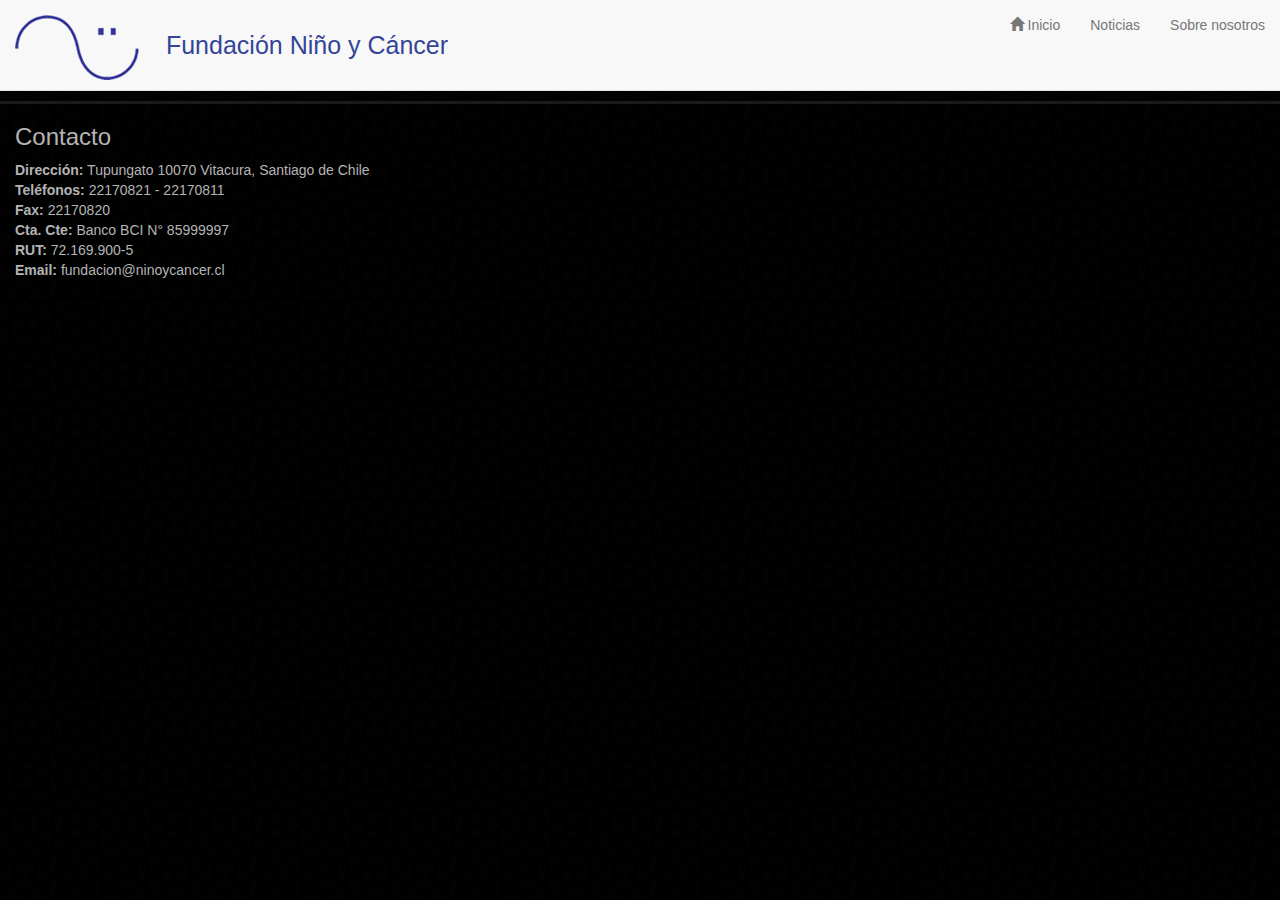
==== nosotros.html @ 1226fd2f "ADD nosotros.html" ====
<!DOCTYPE html>
<html lang="en" dir="ltr">
  <head>
    <meta name="viewport" content="width=device-width, initial-scale=1">
    <meta charset="utf-8">
    <title></title>
    <link rel="stylesheet" href="https://maxcdn.bootstrapcdn.com/bootstrap/3.3.7/css/bootstrap.min.css" integrity="sha384-BVYiiSIFeK1dGmJRAkycuHAHRg32OmUcww7on3RYdg4Va+PmSTsz/K68vbdEjh4u" crossorigin="anonymous">
    <link rel="stylesheet" href="styles/utiles.css">
    <link rel="stylesheet" href="styles/index.css">
    <link rel="stylesheet" href="styles/main.css">
  </head>
  <body>
<!-- ##################################################################### -->
<!-- NAVBAR -->
      <nav class="navbar navbar-default navbar-fixed-top">
        <div class="container-fluid">
          <div class="navbar-header">
          <button type="button" class="navbar-toggle collapsed" data-toggle="collapse" data-target="#bs-example-navbar-collapse-1" aria-expanded="false">
            <span class="sr-only">Toggle navigation</span>
            <span class="icon-bar"></span>
            <span class="icon-bar"></span>
            <span class="icon-bar"></span>
          </button>
          <span class="navbar-brand">

              <div class="hidden-sm hidden-md hidden-lg">
                <img src="images/logo_pequeno_simple.png" alt="Fundación Niño y Cáncer">
              </div>
              <div class="hidden-xs">
                <img src="images/logo_pequeno_simple.png" alt="Fundación Niño y Cáncer">
                Fundación Niño y Cáncer
              </div>

          </span>
          </div>
          <div class="collapse navbar-collapse" id="bs-example-navbar-collapse-1">
            <ul class="nav navbar-nav navbar-right">
              <li><a href="#"><span class="glyphicon glyphicon-home"></span> Inicio</a></li>
              <li><a href="#">Noticias</a></li>
              <li><a href="#">Sobre nosotros</a></li>
            </ul>
          </div>
        </div>
      </nav>
<!-- ##################################################################### -->



<!-- ##################################################################### -->
<!-- FOOTER -->
    <div id="footer" class="container-fluid">
      <div class="row">
        <div class="col-xs-12 col-sm-7 col-md-5 contacto">
          <h3>Contacto</h3>
          <ul>
            <li><span>Dirección:</span> Tupungato 10070 Vitacura, Santiago de Chile</li>
            <li><span>Teléfonos:</span> 22170821 - 22170811</li>
            <li><span>Fax:</span> 22170820</li>
            <li><span>Cta. Cte:</span> Banco BCI N° 85999997</li>
            <li><span>RUT:</span> 72.169.900-5</li>
            <li><span>Email:</span> fundacion@ninoycancer.cl</li>
          </ul>
        </div>
        <div class="col-xs-12 col-sm-5 col-md-7 mapa">
          <div class="embed-responsive">
            <iframe class="embed-responsive-item" src="https://www.google.com/maps/embed?pb=!1m18!1m12!1m3!1d3331.5093060796557!2d-70.5393396850186!3d-33.38387450148409!2m3!1f0!2f0!3f0!3m2!1i1024!2i768!4f13.1!3m3!1m2!1s0x9662c952b6e45c13%3A0xe20a79d839401910!2sTupungato+10070%2C+Vitacura%2C+Regi%C3%B3n+Metropolitana!5e0!3m2!1ses!2scl!4v1528761979106"></iframe>
          </div>
        </div>
      </div>
    </div>
<!-- ##################################################################### -->
    <script src="https://code.jquery.com/jquery-3.3.1.min.js" charset="utf-8"></script>
    <script src="https://maxcdn.bootstrapcdn.com/bootstrap/3.3.7/js/bootstrap.min.js" integrity="sha384-Tc5IQib027qvyjSMfHjOMaLkfuWVxZxUPnCJA7l2mCWNIpG9mGCD8wGNIcPD7Txa" crossorigin="anonymous"></script>
  </body>
</html>
---- styles/utiles.css ----
.texto-centrado{
  text-align: center;
}
.container-fluid.sin-margen{
  padding: 0;
}
---- styles/index.css ----
#titulo{
  background: transparent;
  padding: 15vw 10px;
  position: relative;
  color: rgb(223, 223, 223);
  margin: 0;
}

#titulo .fondo,#titulo .lente-oscuro{
  position: absolute;
  left: 0;
  top: 0;
  height: 100%;
  width: 100%;
  z-index: -1;
}
#titulo .fondo{
  background-image: url('../images/caras/1.jpg');
  background-size: cover;
  background-position: center;
  filter: grayscale(50%);
}

#titulo .lente-oscuro{
  background-color: rgba(0, 0, 0, 0.5);
}
---- styles/main.css ----
body{
  background-image: url('../images/country-quilt-dark.png');
  background-color: black;
  margin: 0;
  padding-top: 91px;
  color: rgb(180, 180, 180);
}

nav.navbar{
  border-radius: 0;
  margin: 0;
}
/* ####################### */
/* NAVBAR */
.navbar-brand{
  color: #344598 !important;
  font-weight: lighter;
  height: 90px;
  font-size: 25px;
}
.navbar .navbar-brand img{
  display: inline;
  margin-right: 20px;
}
/* ####################### */

/* ####################### */
/* FOOTER */
#footer{
  position: relative;
  z-index: -1;
  border-top: solid 3px rgb(26, 26, 26);
  margin-top: 10px;
}
#footer ul{
  padding-left: 0;
}
#footer li{
  list-style: none;
}
#footer li>span{
  font-weight: bold;
}
#footer .contacto{
  margin-bottom: 15px;
}
#footer .mapa{
  padding: 0;
}
#footer .mapa .embed-responsive{
  width: 100%;
  height: 35vh;
}
/* ####################### */

.contenido{
  margin-top:20px;
  margin-bottom: 20px;
}
.contenido .thumbnail{
  background-color: black;
  border-color: #232323;
  margin: 10px;
}
.contenido .thumbnail .caption{
  color: #797979;
}

.contenido.con-fondo{
  background-color: #0d1319;
}
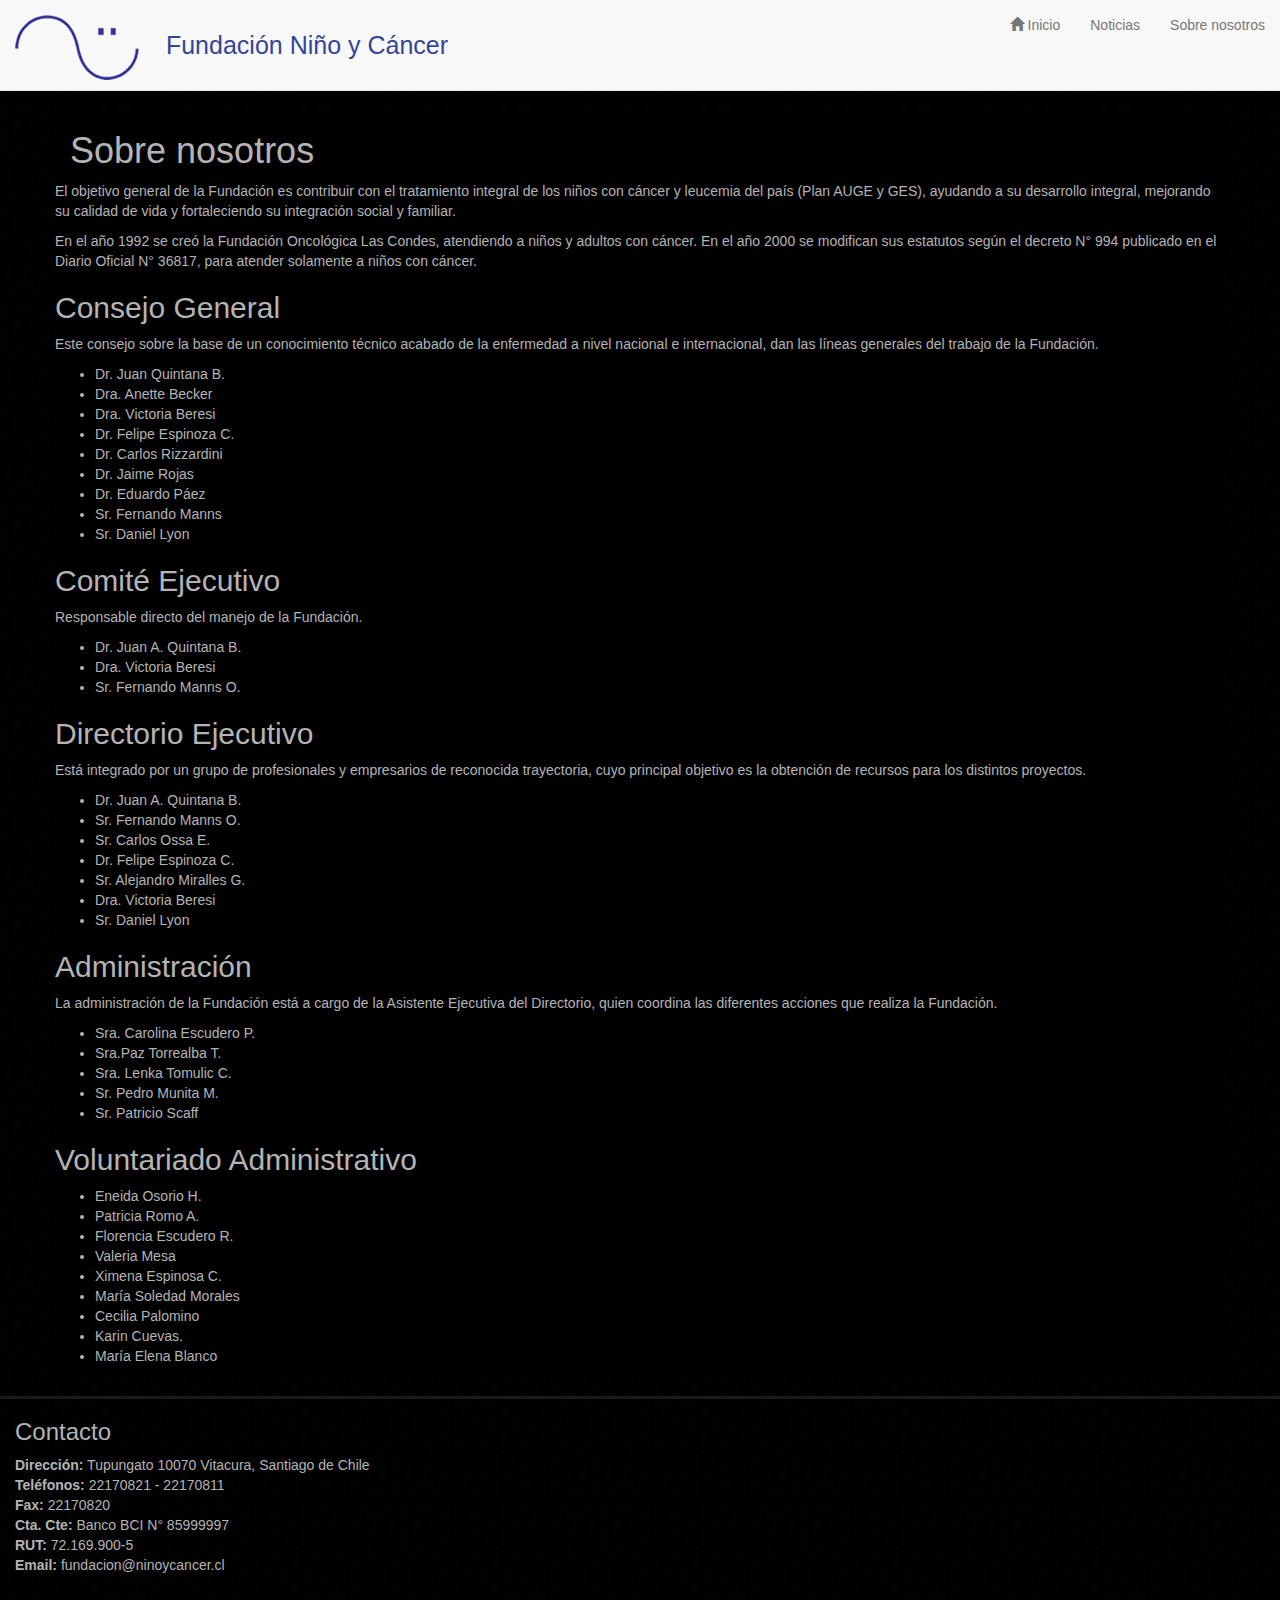
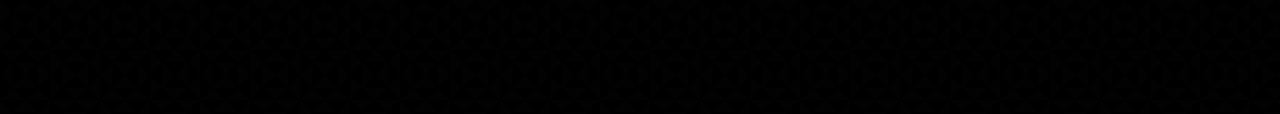
==== commit d3a7d372: "Llenar de información nosotros.html" ====
--- a/nosotros.html
+++ b/nosotros.html
@@ -44,7 +44,65 @@
       </nav>
 <!-- ##################################################################### -->
 
-
+    <div class="container contenido con-fondo">
+      <h1>Sobre nosotros</h1>
+      <div class="row">
+        <p>El objetivo general de la Fundación es contribuir con el tratamiento integral de los niños con cáncer y leucemia del país (Plan AUGE y GES), ayudando a su desarrollo integral, mejorando su calidad de vida y fortaleciendo su integración social y familiar.</p>
+        <p>En el año 1992 se creó la Fundación Oncológica Las Condes, atendiendo a niños y adultos con cáncer. En el año 2000 se modifican sus estatutos según el decreto N° 994 publicado en el Diario Oficial N° 36817, para atender solamente a niños con cáncer.</p>
+        <h2>Consejo General</h2>
+        <p>Este consejo sobre la base de un conocimiento técnico acabado de la enfermedad a nivel nacional e internacional, dan las líneas generales del trabajo de la Fundación. </p>
+        <ul>
+          <li>Dr. Juan Quintana B.</li>
+          <li>Dra. Anette Becker</li>
+          <li>Dra. Victoria Beresi</li>
+          <li>Dr. Felipe Espinoza C.</li>
+          <li>Dr. Carlos Rizzardini</li>
+          <li>Dr. Jaime Rojas</li>
+          <li>Dr. Eduardo Páez</li>
+          <li>Sr. Fernando Manns</li>
+          <li>Sr. Daniel Lyon</li>
+        </ul>
+        <h2>Comité Ejecutivo</h2>
+        <p>Responsable directo del manejo de la Fundación.</p>
+        <ul>
+          <li>Dr. Juan A. Quintana B.</li>
+          <li>Dra. Victoria Beresi</li>
+          <li>Sr. Fernando Manns O.</li>
+        </ul>
+        <h2>Directorio Ejecutivo</h2>
+        <p>Está integrado por un grupo de profesionales y empresarios de reconocida trayectoria, cuyo principal objetivo es la obtención de recursos para los distintos proyectos.</p>
+        <ul>
+          <li>Dr. Juan A. Quintana B.</li>
+          <li>Sr. Fernando Manns O.</li>
+          <li>Sr. Carlos Ossa E.</li>
+          <li>Dr. Felipe Espinoza C.</li>
+          <li>Sr. Alejandro Miralles G.</li>
+          <li>Dra. Victoria Beresi</li>
+          <li>Sr. Daniel Lyon</li>
+        </ul>
+        <h2>Administración</h2>
+        <p>La administración de la Fundación está a cargo de la Asistente Ejecutiva del Directorio, quien coordina las diferentes acciones que realiza la Fundación.</p>
+        <ul>
+          <li>Sra. Carolina Escudero P.</li>
+          <li>Sra.Paz Torrealba T.</li>
+          <li>Sra. Lenka Tomulic C.</li>
+          <li>Sr. Pedro Munita M.</li>
+          <li>Sr. Patricio Scaff</li>
+        </ul>
+        <h2>Voluntariado Administrativo</h2>
+        <ul>
+          <li>Eneida Osorio H.</li>
+          <li>Patricia Romo A.</li>
+          <li>Florencia Escudero R.</li>
+          <li>Valeria Mesa</li>
+          <li>Ximena Espinosa C.</li>
+          <li>María Soledad Morales</li>
+          <li>Cecilia Palomino</li>
+          <li>Karin Cuevas.</li>
+          <li>María Elena Blanco</li>
+        </ul>
+      </div>
+    </div>
 
 <!-- ##################################################################### -->
 <!-- FOOTER -->
--- a/styles/main.css
+++ b/styles/main.css
@@ -67,5 +67,5 @@
 }
 
 .contenido.con-fondo{
-  background-color: #0d1319;
+  background-color: black;
 }
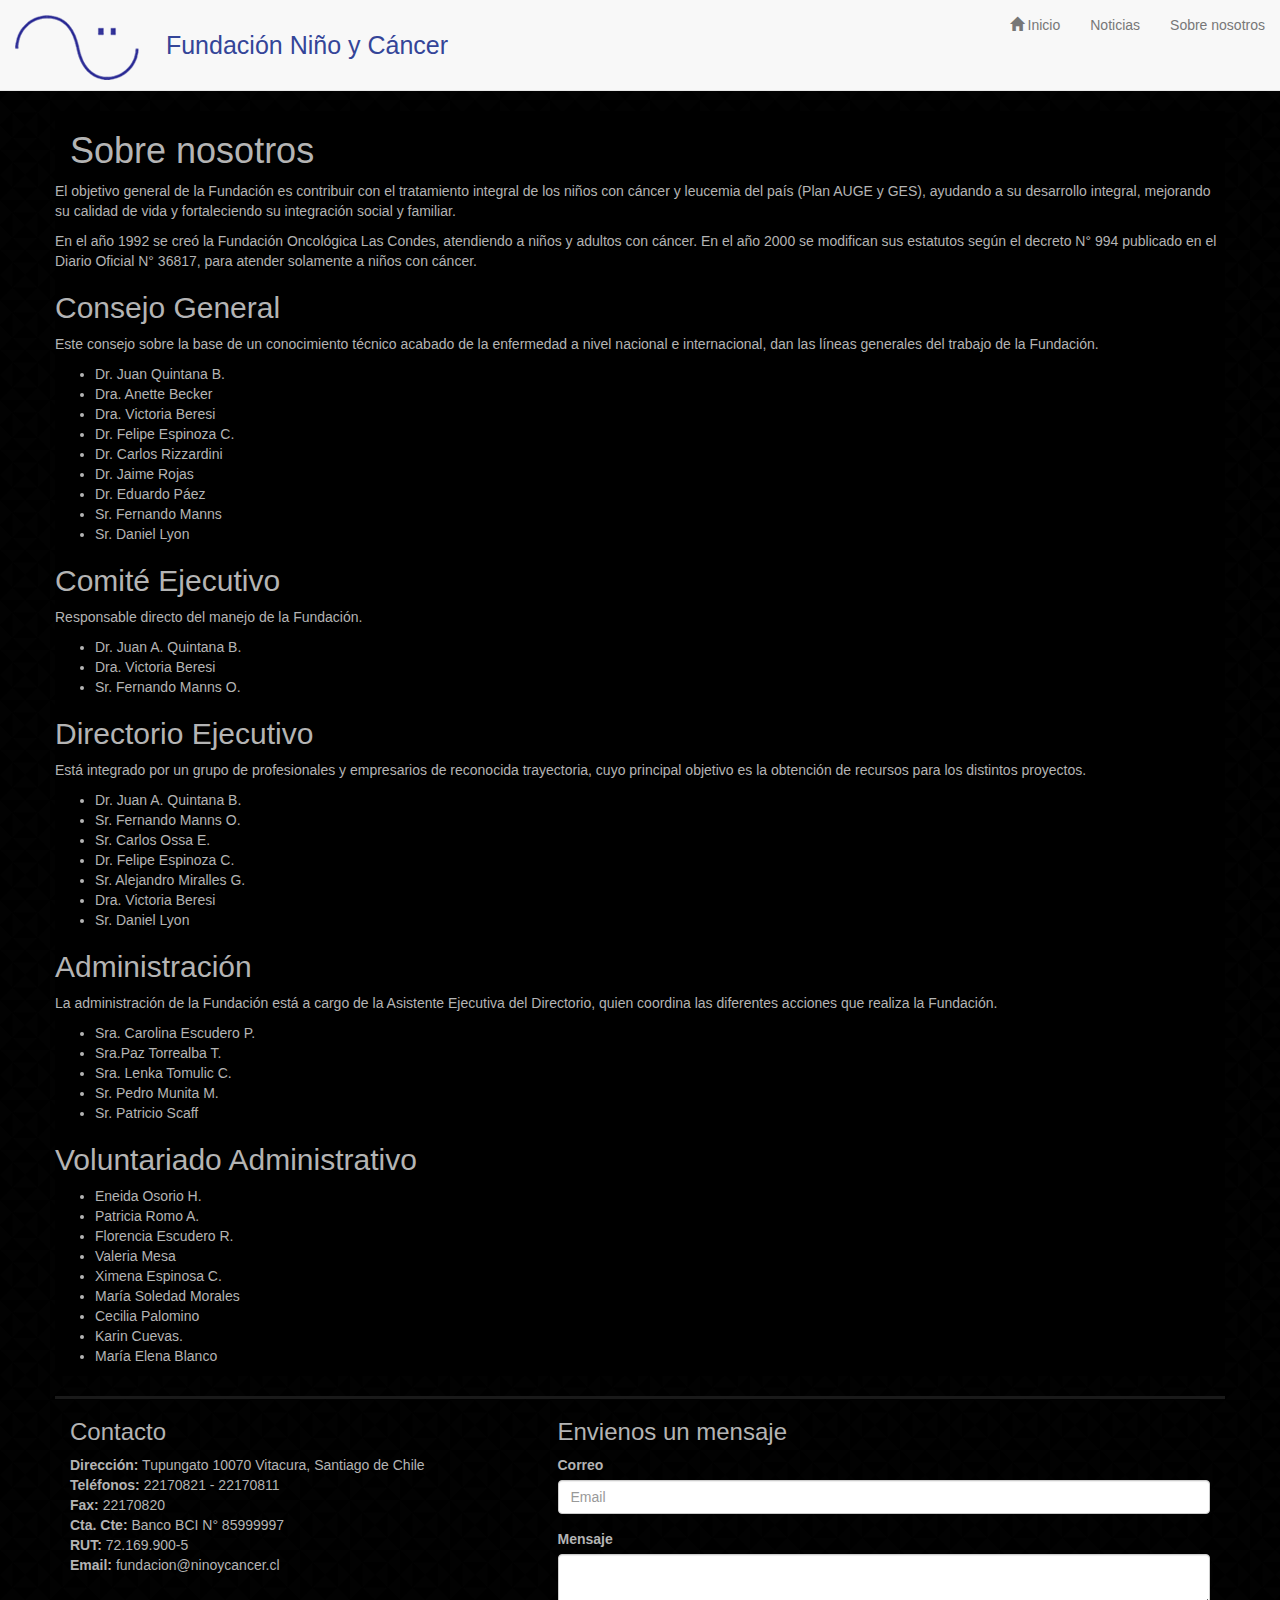
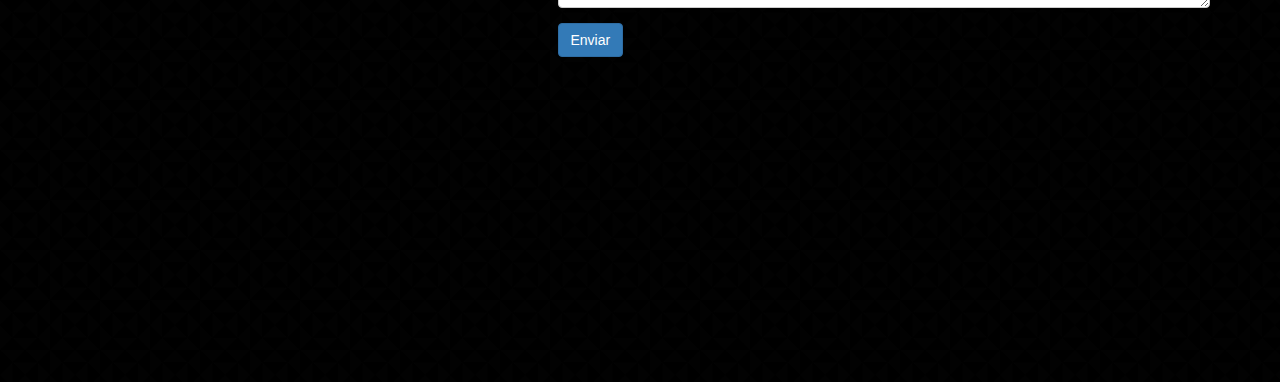
==== commit aa070795: "Añadir formulario en footer." ====
--- a/nosotros.html
+++ b/nosotros.html
@@ -35,9 +35,9 @@
           </div>
           <div class="collapse navbar-collapse" id="bs-example-navbar-collapse-1">
             <ul class="nav navbar-nav navbar-right">
-              <li><a href="#"><span class="glyphicon glyphicon-home"></span> Inicio</a></li>
-              <li><a href="#">Noticias</a></li>
-              <li><a href="#">Sobre nosotros</a></li>
+              <li><a href="index.html"><span class="glyphicon glyphicon-home"></span> Inicio</a></li>
+              <li><a href="noticias.html">Noticias</a></li>
+              <li><a href="nosotros.html">Sobre nosotros</a></li>
             </ul>
           </div>
         </div>
@@ -106,9 +106,9 @@
 
 <!-- ##################################################################### -->
 <!-- FOOTER -->
-    <div id="footer" class="container-fluid">
+    <div id="footer" class="container">
       <div class="row">
-        <div class="col-xs-12 col-sm-7 col-md-5 contacto">
+        <div class="col-xs-12 col-sm-6 col-md-5 contacto">
           <h3>Contacto</h3>
           <ul>
             <li><span>Dirección:</span> Tupungato 10070 Vitacura, Santiago de Chile</li>
@@ -119,7 +119,23 @@
             <li><span>Email:</span> fundacion@ninoycancer.cl</li>
           </ul>
         </div>
-        <div class="col-xs-12 col-sm-5 col-md-7 mapa">
+        <div class="col-xs-12 col-sm-6 col-md-7">
+          <h3>Envienos un mensaje</h3>
+          <form>
+            <div class="form-group">
+              <label>Correo</label>
+              <input type="email" class="form-control" placeholder="Email">
+            </div>
+            <div class="form-group">
+              <label>Mensaje</label>
+              <textarea class="form-control"></textarea>
+            </div>
+            <div class="form-group">
+              <button class="btn btn-primary" name="button">Enviar</button>
+            </div>
+          </form>
+        </div>
+        <div class="col-xs-12 mapa">
           <div class="embed-responsive">
             <iframe class="embed-responsive-item" src="https://www.google.com/maps/embed?pb=!1m18!1m12!1m3!1d3331.5093060796557!2d-70.5393396850186!3d-33.38387450148409!2m3!1f0!2f0!3f0!3m2!1i1024!2i768!4f13.1!3m3!1m2!1s0x9662c952b6e45c13%3A0xe20a79d839401910!2sTupungato+10070%2C+Vitacura%2C+Regi%C3%B3n+Metropolitana!5e0!3m2!1ses!2scl!4v1528761979106"></iframe>
           </div>
--- a/styles/main.css
+++ b/styles/main.css
@@ -28,7 +28,6 @@
 /* FOOTER */
 #footer{
   position: relative;
-  z-index: -1;
   border-top: solid 3px rgb(26, 26, 26);
   margin-top: 10px;
 }
@@ -45,11 +44,11 @@
   margin-bottom: 15px;
 }
 #footer .mapa{
-  padding: 0;
+  padding: 20px;
 }
 #footer .mapa .embed-responsive{
   width: 100%;
-  height: 35vh;
+  height: 30vh;
 }
 /* ####################### */
 
@@ -69,3 +68,25 @@
 .contenido.con-fondo{
   background-color: black;
 }
+
+
+/* ################################ */
+.row.display-flex {
+  display: flex;
+  flex-wrap: wrap;
+}
+.row.display-flex .thumbnail {
+  height: 100%;
+}
+
+.row.display-flex .thumbnail {
+  display: flex;
+  flex-direction: column;
+}
+
+.row.display-flex .thumbnail .caption {
+  display: flex;
+  flex-direction: column;
+  justify-content: space-between;
+  height: 100%;
+}
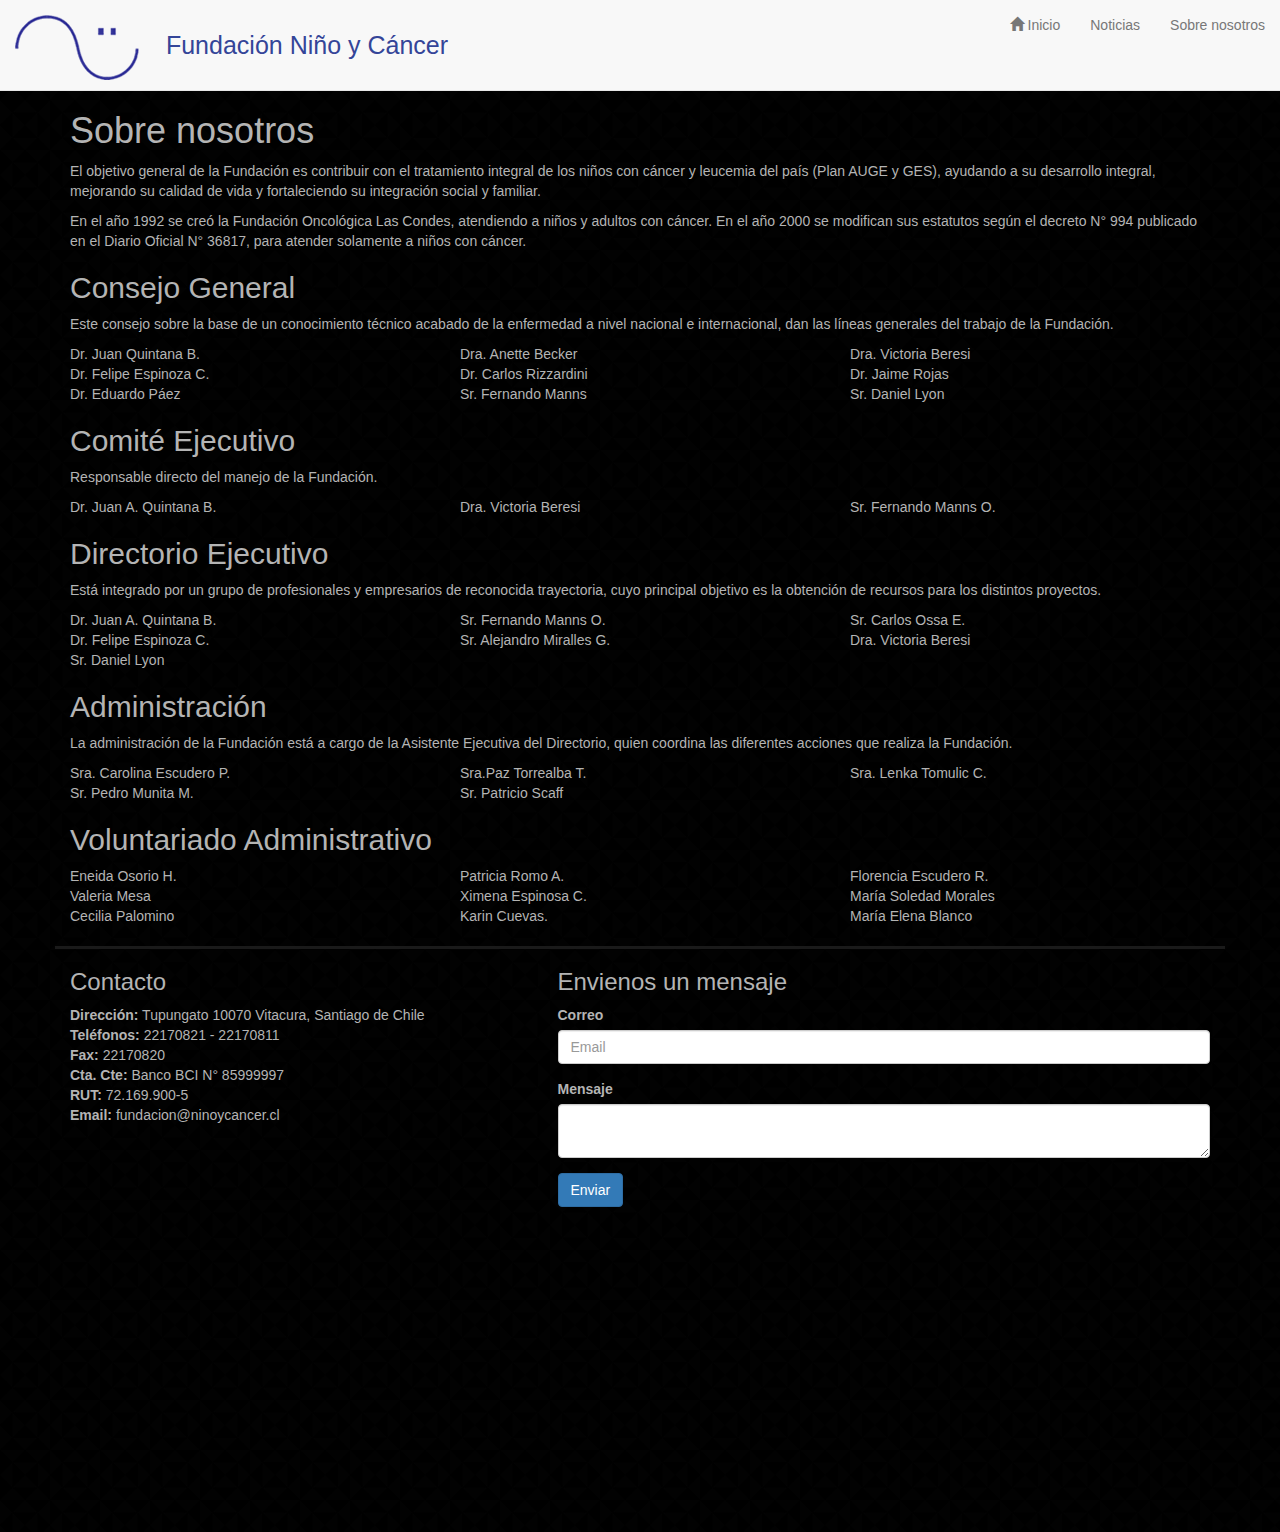
==== commit 397c482a: "Cambiar estructura nosotros.html" ====
--- a/nosotros.html
+++ b/nosotros.html
@@ -44,63 +44,135 @@
       </nav>
 <!-- ##################################################################### -->
 
-    <div class="container contenido con-fondo">
+    <div class="container">
       <h1>Sobre nosotros</h1>
       <div class="row">
-        <p>El objetivo general de la Fundación es contribuir con el tratamiento integral de los niños con cáncer y leucemia del país (Plan AUGE y GES), ayudando a su desarrollo integral, mejorando su calidad de vida y fortaleciendo su integración social y familiar.</p>
-        <p>En el año 1992 se creó la Fundación Oncológica Las Condes, atendiendo a niños y adultos con cáncer. En el año 2000 se modifican sus estatutos según el decreto N° 994 publicado en el Diario Oficial N° 36817, para atender solamente a niños con cáncer.</p>
-        <h2>Consejo General</h2>
-        <p>Este consejo sobre la base de un conocimiento técnico acabado de la enfermedad a nivel nacional e internacional, dan las líneas generales del trabajo de la Fundación. </p>
-        <ul>
-          <li>Dr. Juan Quintana B.</li>
-          <li>Dra. Anette Becker</li>
-          <li>Dra. Victoria Beresi</li>
-          <li>Dr. Felipe Espinoza C.</li>
-          <li>Dr. Carlos Rizzardini</li>
-          <li>Dr. Jaime Rojas</li>
-          <li>Dr. Eduardo Páez</li>
-          <li>Sr. Fernando Manns</li>
-          <li>Sr. Daniel Lyon</li>
-        </ul>
-        <h2>Comité Ejecutivo</h2>
-        <p>Responsable directo del manejo de la Fundación.</p>
-        <ul>
-          <li>Dr. Juan A. Quintana B.</li>
-          <li>Dra. Victoria Beresi</li>
-          <li>Sr. Fernando Manns O.</li>
-        </ul>
-        <h2>Directorio Ejecutivo</h2>
-        <p>Está integrado por un grupo de profesionales y empresarios de reconocida trayectoria, cuyo principal objetivo es la obtención de recursos para los distintos proyectos.</p>
-        <ul>
-          <li>Dr. Juan A. Quintana B.</li>
-          <li>Sr. Fernando Manns O.</li>
-          <li>Sr. Carlos Ossa E.</li>
-          <li>Dr. Felipe Espinoza C.</li>
-          <li>Sr. Alejandro Miralles G.</li>
-          <li>Dra. Victoria Beresi</li>
-          <li>Sr. Daniel Lyon</li>
-        </ul>
-        <h2>Administración</h2>
-        <p>La administración de la Fundación está a cargo de la Asistente Ejecutiva del Directorio, quien coordina las diferentes acciones que realiza la Fundación.</p>
-        <ul>
-          <li>Sra. Carolina Escudero P.</li>
-          <li>Sra.Paz Torrealba T.</li>
-          <li>Sra. Lenka Tomulic C.</li>
-          <li>Sr. Pedro Munita M.</li>
-          <li>Sr. Patricio Scaff</li>
-        </ul>
-        <h2>Voluntariado Administrativo</h2>
-        <ul>
-          <li>Eneida Osorio H.</li>
-          <li>Patricia Romo A.</li>
-          <li>Florencia Escudero R.</li>
-          <li>Valeria Mesa</li>
-          <li>Ximena Espinosa C.</li>
-          <li>María Soledad Morales</li>
-          <li>Cecilia Palomino</li>
-          <li>Karin Cuevas.</li>
-          <li>María Elena Blanco</li>
-        </ul>
+        <div class="col-xs-12">
+          <p>El objetivo general de la Fundación es contribuir con el tratamiento integral de los niños con cáncer y leucemia del país (Plan AUGE y GES), ayudando a su desarrollo integral, mejorando su calidad de vida y fortaleciendo su integración social y familiar.</p>
+          <p>En el año 1992 se creó la Fundación Oncológica Las Condes, atendiendo a niños y adultos con cáncer. En el año 2000 se modifican sus estatutos según el decreto N° 994 publicado en el Diario Oficial N° 36817, para atender solamente a niños con cáncer.</p>
+          <h2>Consejo General</h2>
+          <p>Este consejo sobre la base de un conocimiento técnico acabado de la enfermedad a nivel nacional e internacional, dan las líneas generales del trabajo de la Fundación. </p>
+          <div class="row">
+            <div class="col-xs-12 col-sm-6 col-md-4">
+              Dr. Juan Quintana B.
+            </div>
+            <div class="col-xs-12 col-sm-6 col-md-4 listado">
+              Dra. Anette Becker
+            </div>
+            <div class="col-xs-12 col-sm-6 col-md-4 listado">
+              Dra. Victoria Beresi
+            </div>
+            <div class="col-xs-12 col-sm-6 col-md-4 listado">
+              Dr. Felipe Espinoza C.
+            </div>
+            <div class="col-xs-12 col-sm-6 col-md-4 listado">
+              Dr. Carlos Rizzardini
+            </div>
+            <div class="col-xs-12 col-sm-6 col-md-4 listado">
+              Dr. Jaime Rojas
+            </div>
+            <div class="col-xs-12 col-sm-6 col-md-4 listado">
+              Dr. Eduardo Páez
+            </div>
+            <div class="col-xs-12 col-sm-6 col-md-4 listado">
+              Sr. Fernando Manns
+            </div>
+            <div class="col-xs-12 col-sm-6 col-md-4 listado">
+              Sr. Daniel Lyon
+            </div>
+          </div>
+          <h2>Comité Ejecutivo</h2>
+          <p>Responsable directo del manejo de la Fundación.</p>
+          <div class="row">
+            <div class="col-xs-12 col-sm-6 col-md-4 listado">
+              Dr. Juan A. Quintana B.
+            </div>
+            <div class="col-xs-12 col-sm-6 col-md-4 listado">
+              Dra. Victoria Beresi
+            </div>
+            <div class="col-xs-12 col-sm-6 col-md-4 listado">
+              Sr. Fernando Manns O.
+            </div>
+          </div>
+          <h2>Directorio Ejecutivo</h2>
+          <p>Está integrado por un grupo de profesionales y empresarios de reconocida trayectoria, cuyo principal objetivo es la obtención de recursos para los distintos proyectos.</p>
+          <div class="row">
+            <div class="col-xs-12 col-sm-6 col-md-4 listado">
+              Dr. Juan A. Quintana B.
+            </div>
+            <div class="col-xs-12 col-sm-6 col-md-4 listado">
+              Sr. Fernando Manns O.
+            </div>
+            <div class="col-xs-12 col-sm-6 col-md-4 listado">
+              Sr. Carlos Ossa E.
+            </div>
+            <div class="col-xs-12 col-sm-6 col-md-4 listado">
+              Dr. Felipe Espinoza C.
+            </div>
+            <div class="col-xs-12 col-sm-6 col-md-4 listado">
+              Sr. Alejandro Miralles G.
+            </div>
+            <div class="col-xs-12 col-sm-6 col-md-4 listado">
+              Dra. Victoria Beresi
+            </div>
+            <div class="col-xs-12 col-sm-6 col-md-4 listado">
+              Sr. Daniel Lyon
+            </div>
+          </div>
+          <ul>
+          </ul>
+          <h2>Administración</h2>
+          <p>La administración de la Fundación está a cargo de la Asistente Ejecutiva del Directorio, quien coordina las diferentes acciones que realiza la Fundación.</p>
+          <div class="row">
+            <div class="col-xs-12 col-sm-6 col-md-4 listado">
+              Sra. Carolina Escudero P.
+            </div>
+            <div class="col-xs-12 col-sm-6 col-md-4 listado">
+              Sra.Paz Torrealba T.
+            </div>
+            <div class="col-xs-12 col-sm-6 col-md-4 listado">
+              Sra. Lenka Tomulic C.
+            </div>
+            <div class="col-xs-12 col-sm-6 col-md-4 listado">
+              Sr. Pedro Munita M.
+            </div>
+            <div class="col-xs-12 col-sm-6 col-md-4 listado">
+              Sr. Patricio Scaff
+            </div>
+          </div>
+          <h2>Voluntariado Administrativo</h2>
+          <div class="row">
+            <div class="col-xs-12 col-sm-6 col-md-4 listado">
+              Eneida Osorio H.
+            </div>
+            <div class="col-xs-12 col-sm-6 col-md-4 listado">
+              Patricia Romo A.
+            </div>
+            <div class="col-xs-12 col-sm-6 col-md-4 listado">
+              Florencia Escudero R.
+            </div>
+            <div class="col-xs-12 col-sm-6 col-md-4 listado">
+              Valeria Mesa
+            </div>
+            <div class="col-xs-12 col-sm-6 col-md-4 listado">
+              Ximena Espinosa C.
+            </div>
+            <div class="col-xs-12 col-sm-6 col-md-4 listado">
+              María Soledad Morales
+            </div>
+            <div class="col-xs-12 col-sm-6 col-md-4 listado">
+              Cecilia Palomino
+            </div>
+            <div class="col-xs-12 col-sm-6 col-md-4 listado">
+              Karin Cuevas.
+            </div>
+            <div class="col-xs-12 col-sm-6 col-md-4 listado">
+              María Elena Blanco
+            </div>
+          </div>
+          <ul>
+          </ul>
+        </div>
       </div>
     </div>
 
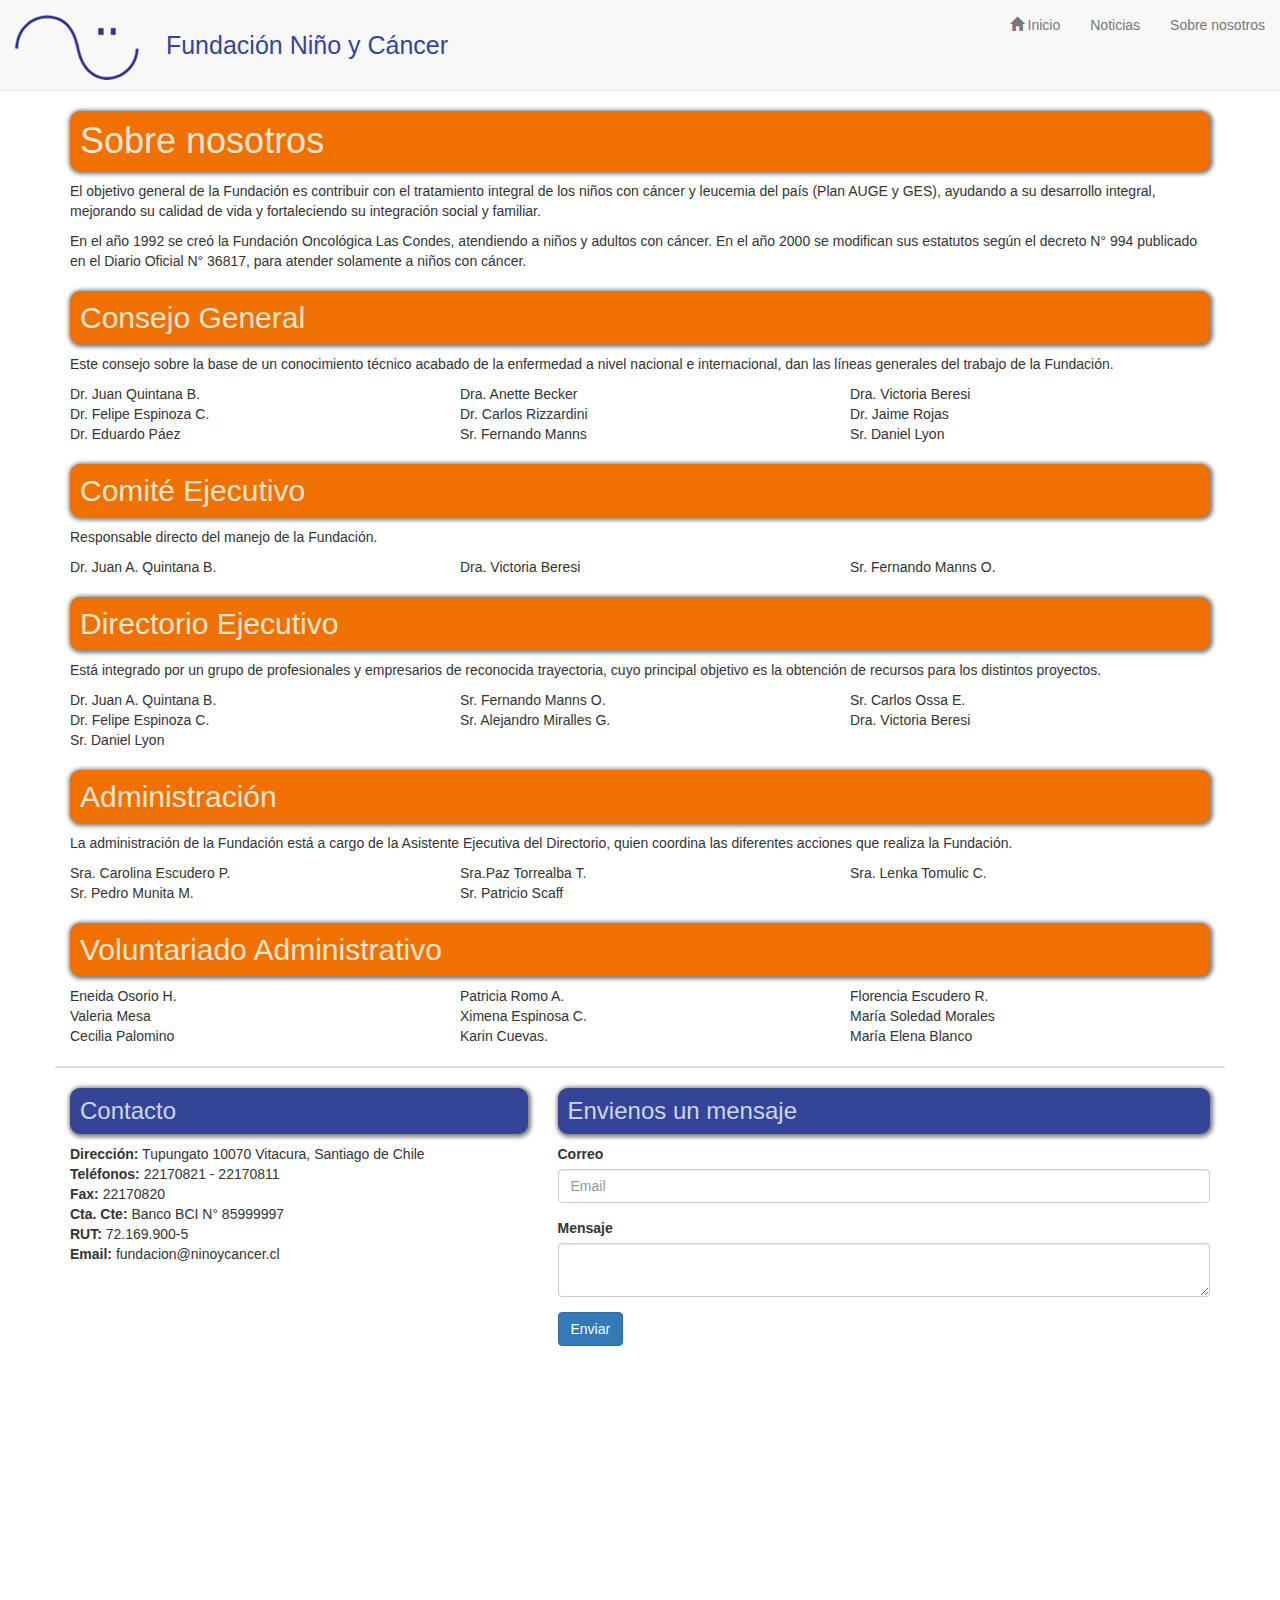
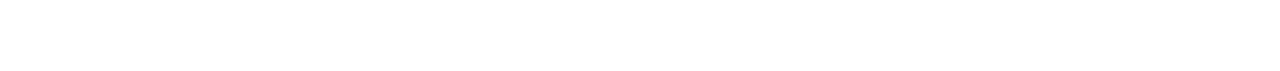
==== commit 8a69fbfa: "Estilizar headers." ====
--- a/nosotros.html
+++ b/nosotros.html
@@ -45,12 +45,12 @@
 <!-- ##################################################################### -->
 
     <div class="container">
-      <h1>Sobre nosotros</h1>
+      <h1 class="titulo-estilizado amarillo">Sobre nosotros</h1>
       <div class="row">
         <div class="col-xs-12">
           <p>El objetivo general de la Fundación es contribuir con el tratamiento integral de los niños con cáncer y leucemia del país (Plan AUGE y GES), ayudando a su desarrollo integral, mejorando su calidad de vida y fortaleciendo su integración social y familiar.</p>
           <p>En el año 1992 se creó la Fundación Oncológica Las Condes, atendiendo a niños y adultos con cáncer. En el año 2000 se modifican sus estatutos según el decreto N° 994 publicado en el Diario Oficial N° 36817, para atender solamente a niños con cáncer.</p>
-          <h2>Consejo General</h2>
+          <h2 class="titulo-estilizado amarillo">Consejo General</h2>
           <p>Este consejo sobre la base de un conocimiento técnico acabado de la enfermedad a nivel nacional e internacional, dan las líneas generales del trabajo de la Fundación. </p>
           <div class="row">
             <div class="col-xs-12 col-sm-6 col-md-4">
@@ -81,7 +81,7 @@
               Sr. Daniel Lyon
             </div>
           </div>
-          <h2>Comité Ejecutivo</h2>
+          <h2 class="titulo-estilizado amarillo">Comité Ejecutivo</h2>
           <p>Responsable directo del manejo de la Fundación.</p>
           <div class="row">
             <div class="col-xs-12 col-sm-6 col-md-4 listado">
@@ -94,7 +94,7 @@
               Sr. Fernando Manns O.
             </div>
           </div>
-          <h2>Directorio Ejecutivo</h2>
+          <h2 class="titulo-estilizado amarillo">Directorio Ejecutivo</h2>
           <p>Está integrado por un grupo de profesionales y empresarios de reconocida trayectoria, cuyo principal objetivo es la obtención de recursos para los distintos proyectos.</p>
           <div class="row">
             <div class="col-xs-12 col-sm-6 col-md-4 listado">
@@ -121,7 +121,7 @@
           </div>
           <ul>
           </ul>
-          <h2>Administración</h2>
+          <h2 class="titulo-estilizado amarillo">Administración</h2>
           <p>La administración de la Fundación está a cargo de la Asistente Ejecutiva del Directorio, quien coordina las diferentes acciones que realiza la Fundación.</p>
           <div class="row">
             <div class="col-xs-12 col-sm-6 col-md-4 listado">
@@ -140,7 +140,7 @@
               Sr. Patricio Scaff
             </div>
           </div>
-          <h2>Voluntariado Administrativo</h2>
+          <h2 class="titulo-estilizado amarillo">Voluntariado Administrativo</h2>
           <div class="row">
             <div class="col-xs-12 col-sm-6 col-md-4 listado">
               Eneida Osorio H.
@@ -181,7 +181,7 @@
     <div id="footer" class="container">
       <div class="row">
         <div class="col-xs-12 col-sm-6 col-md-5 contacto">
-          <h3>Contacto</h3>
+          <h3 class="titulo-estilizado purpura">Contacto</h3>
           <ul>
             <li><span>Dirección:</span> Tupungato 10070 Vitacura, Santiago de Chile</li>
             <li><span>Teléfonos:</span> 22170821 - 22170811</li>
@@ -192,7 +192,7 @@
           </ul>
         </div>
         <div class="col-xs-12 col-sm-6 col-md-7">
-          <h3>Envienos un mensaje</h3>
+          <h3 class="titulo-estilizado purpura">Envienos un mensaje</h3>
           <form>
             <div class="form-group">
               <label>Correo</label>
--- a/styles/main.css
+++ b/styles/main.css
@@ -1,9 +1,20 @@
 body{
-  background-image: url('../images/country-quilt-dark.png');
-  background-color: black;
   margin: 0;
   padding-top: 91px;
-  color: rgb(180, 180, 180);
+}
+
+.titulo-estilizado{
+  padding: 10px;
+  border-radius:  10px;
+  box-shadow: 1px 1px 4px 2px #00000085;
+}
+.titulo-estilizado.purpura{
+  background-color: #344598;
+  color: #d1d5e8;
+}
+.titulo-estilizado.amarillo{
+  background-color: #f17100;
+  color: #ffe8d3;
 }
 
 nav.navbar{
@@ -28,7 +39,7 @@
 /* FOOTER */
 #footer{
   position: relative;
-  border-top: solid 3px rgb(26, 26, 26);
+  border-top: solid 2px rgb(221, 221, 221);
   margin-top: 10px;
 }
 #footer ul{
@@ -51,19 +62,6 @@
   height: 30vh;
 }
 /* ####################### */
-
-.contenido{
-  margin-top:20px;
-  margin-bottom: 20px;
-}
-.contenido .thumbnail{
-  background-color: black;
-  border-color: #232323;
-  margin: 10px;
-}
-.contenido .thumbnail .caption{
-  color: #797979;
-}
 
 .contenido.con-fondo{
   background-color: black;
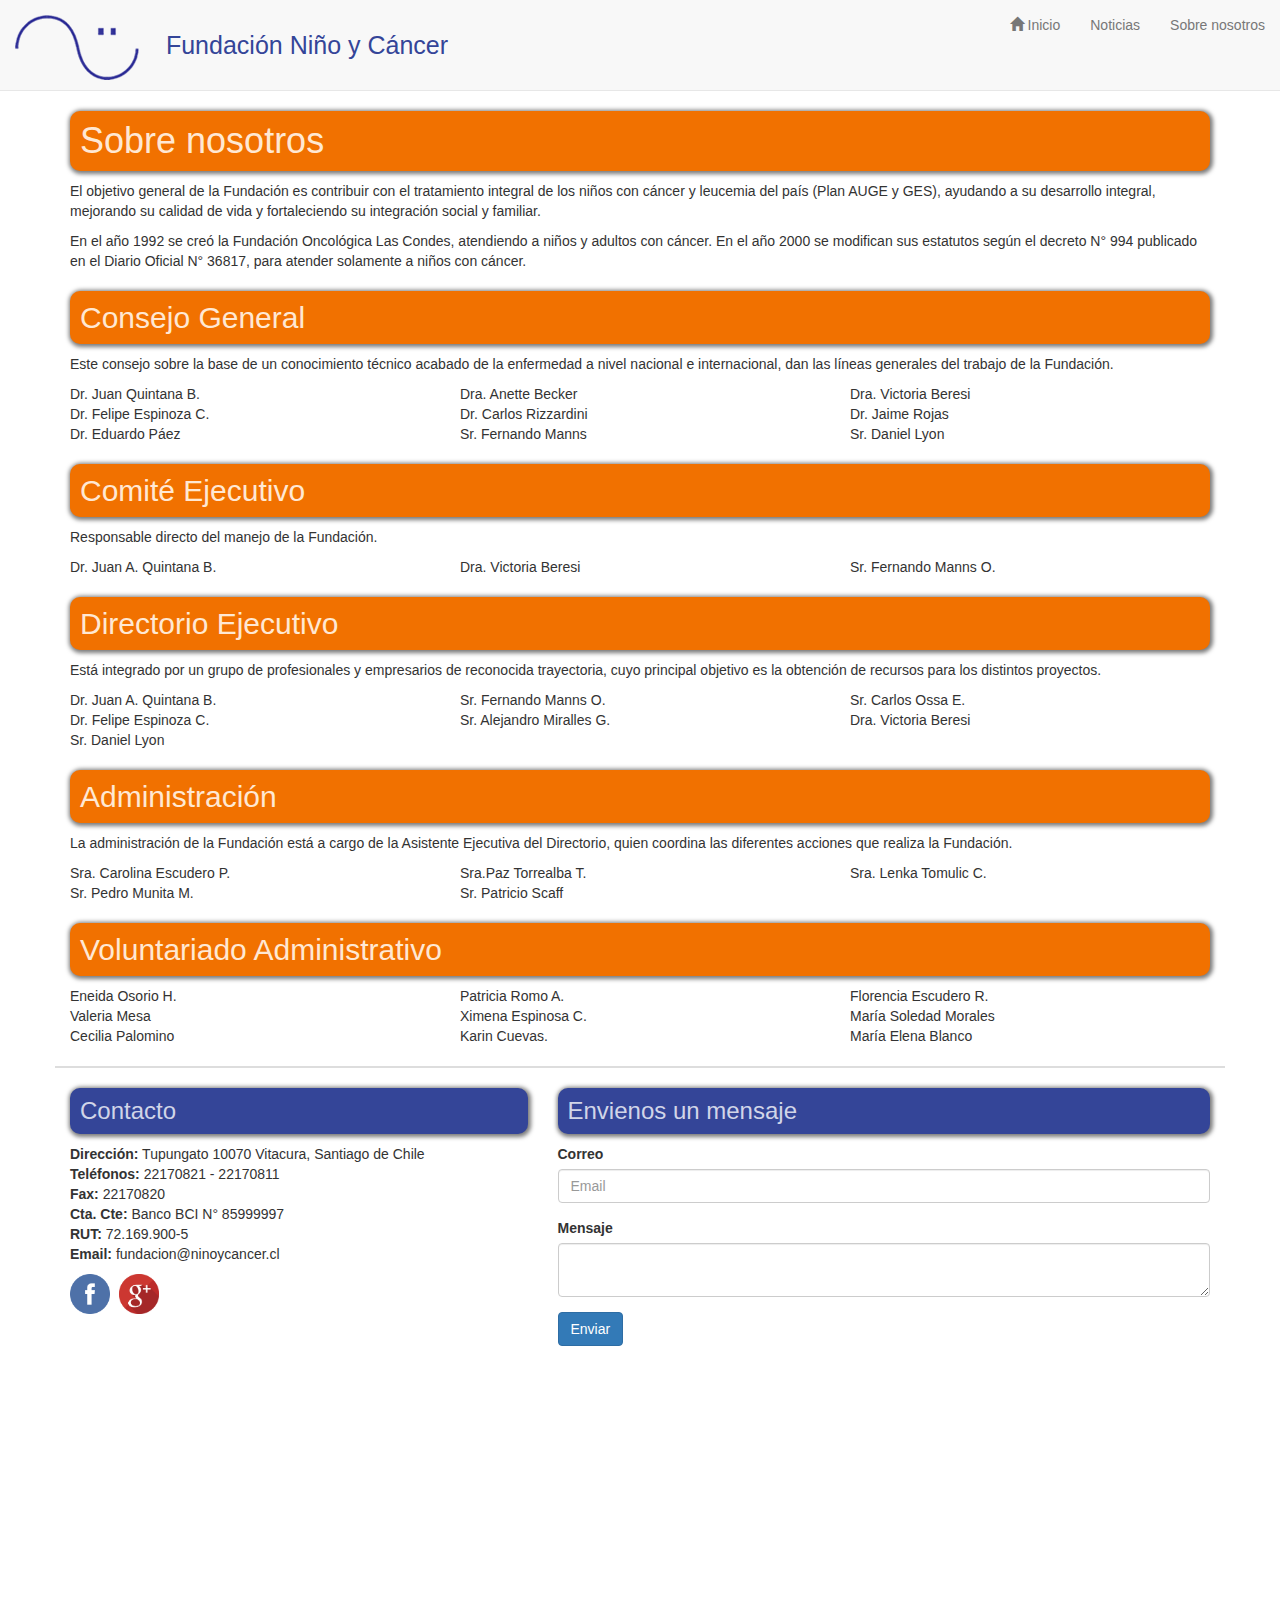
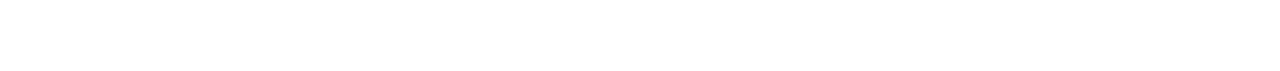
==== commit 32b70d8b: "Agregar redes sociales." ====
--- a/nosotros.html
+++ b/nosotros.html
@@ -190,6 +190,8 @@
             <li><span>RUT:</span> 72.169.900-5</li>
             <li><span>Email:</span> fundacion@ninoycancer.cl</li>
           </ul>
+          <img class="icono-media" src="images/facebook.png">
+          <img class="icono-media" src="images/google.png">
         </div>
         <div class="col-xs-12 col-sm-6 col-md-7">
           <h3 class="titulo-estilizado purpura">Envienos un mensaje</h3>
--- a/styles/main.css
+++ b/styles/main.css
@@ -88,3 +88,10 @@
   justify-content: space-between;
   height: 100%;
 }
+
+
+.icono-media{
+  display: inline-block;
+  height: 40px;
+  margin-right: 5px;
+}
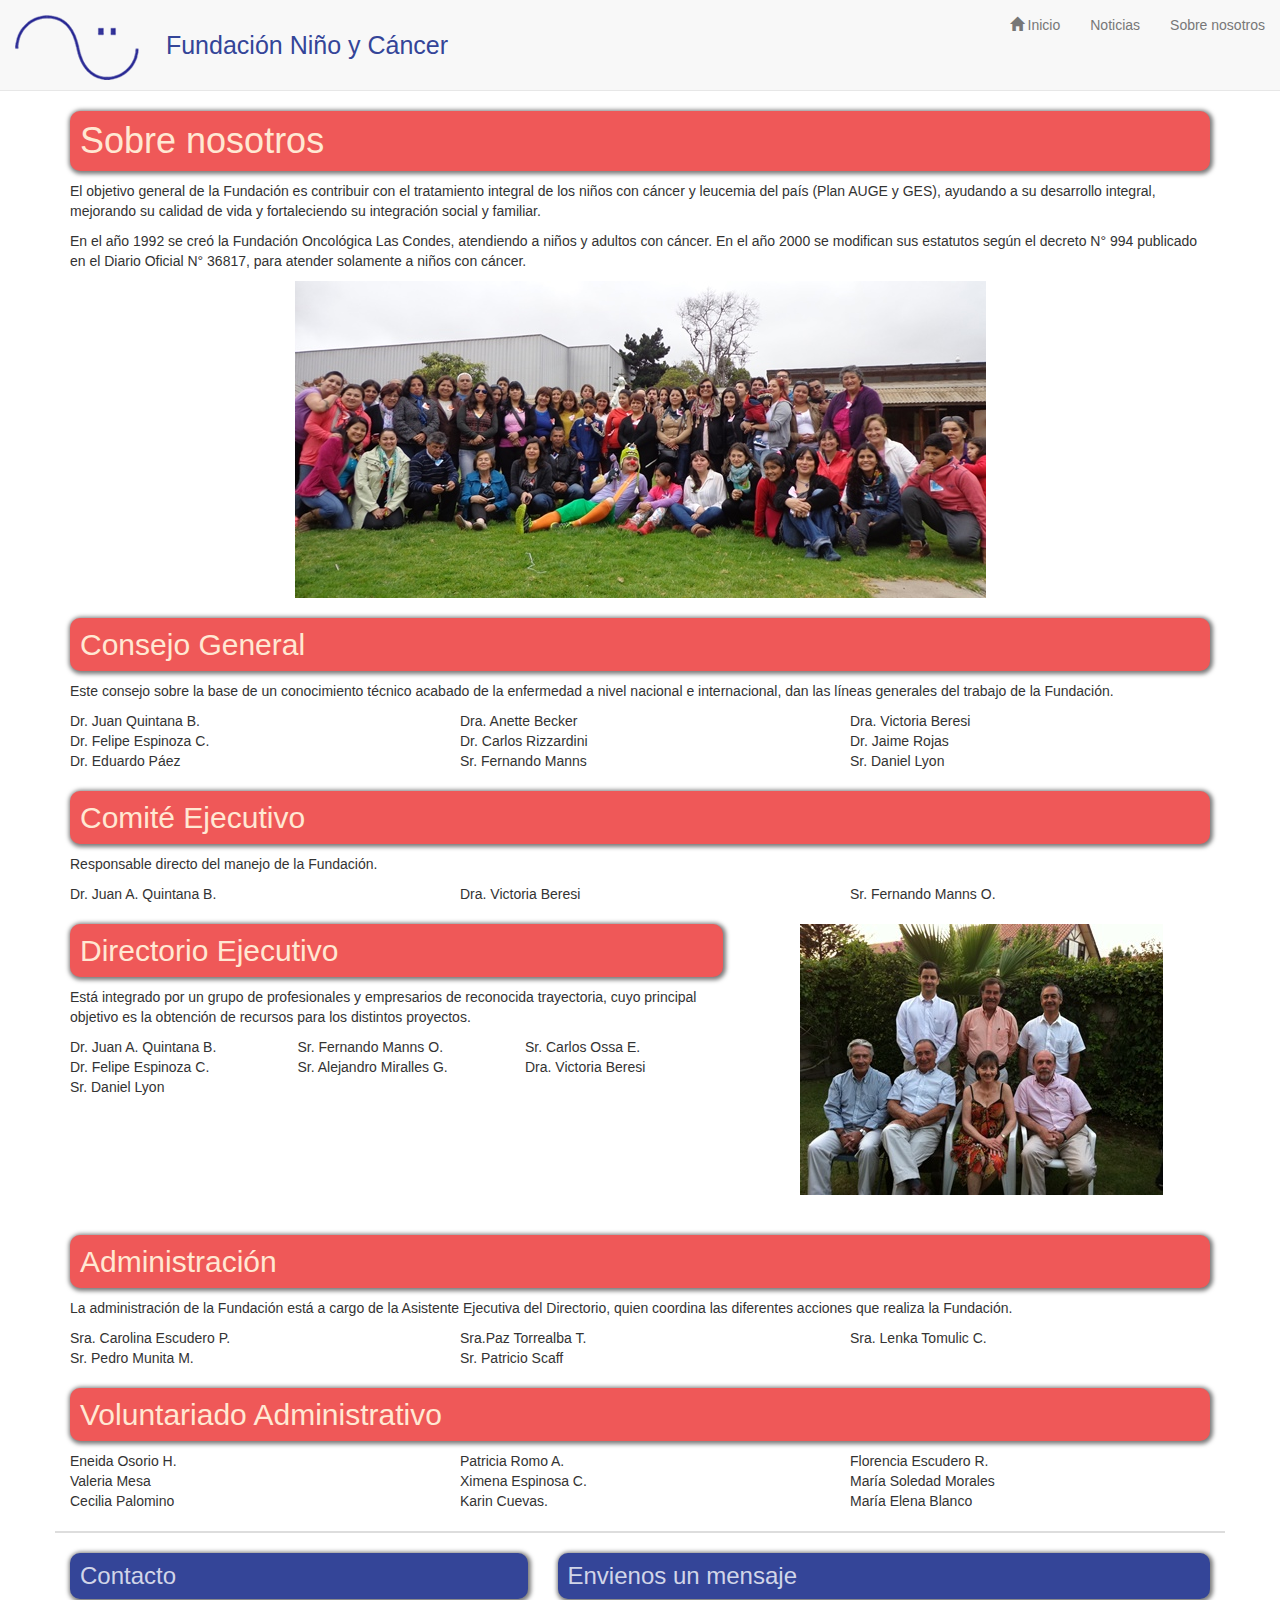
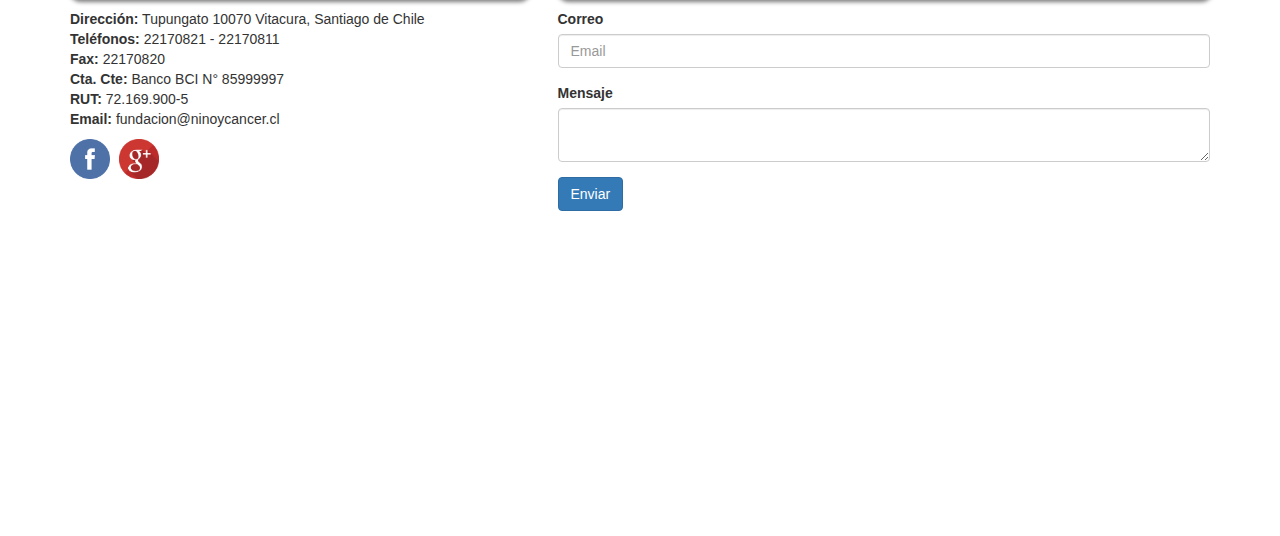
==== commit 17322984: "Editar página nosotros.html" ====
--- a/nosotros.html
+++ b/nosotros.html
@@ -50,6 +50,7 @@
         <div class="col-xs-12">
           <p>El objetivo general de la Fundación es contribuir con el tratamiento integral de los niños con cáncer y leucemia del país (Plan AUGE y GES), ayudando a su desarrollo integral, mejorando su calidad de vida y fortaleciendo su integración social y familiar.</p>
           <p>En el año 1992 se creó la Fundación Oncológica Las Condes, atendiendo a niños y adultos con cáncer. En el año 2000 se modifican sus estatutos según el decreto N° 994 publicado en el Diario Oficial N° 36817, para atender solamente a niños con cáncer.</p>
+          <img class="img-responsive centrado" src="images/nosotros/revivir.jpg">
           <h2 class="titulo-estilizado amarillo">Consejo General</h2>
           <p>Este consejo sobre la base de un conocimiento técnico acabado de la enfermedad a nivel nacional e internacional, dan las líneas generales del trabajo de la Fundación. </p>
           <div class="row">
@@ -94,33 +95,38 @@
               Sr. Fernando Manns O.
             </div>
           </div>
-          <h2 class="titulo-estilizado amarillo">Directorio Ejecutivo</h2>
-          <p>Está integrado por un grupo de profesionales y empresarios de reconocida trayectoria, cuyo principal objetivo es la obtención de recursos para los distintos proyectos.</p>
-          <div class="row">
-            <div class="col-xs-12 col-sm-6 col-md-4 listado">
-              Dr. Juan A. Quintana B.
-            </div>
-            <div class="col-xs-12 col-sm-6 col-md-4 listado">
-              Sr. Fernando Manns O.
-            </div>
-            <div class="col-xs-12 col-sm-6 col-md-4 listado">
-              Sr. Carlos Ossa E.
-            </div>
-            <div class="col-xs-12 col-sm-6 col-md-4 listado">
-              Dr. Felipe Espinoza C.
-            </div>
-            <div class="col-xs-12 col-sm-6 col-md-4 listado">
-              Sr. Alejandro Miralles G.
-            </div>
-            <div class="col-xs-12 col-sm-6 col-md-4 listado">
-              Dra. Victoria Beresi
-            </div>
-            <div class="col-xs-12 col-sm-6 col-md-4 listado">
-              Sr. Daniel Lyon
-            </div>
-          </div>
-          <ul>
-          </ul>
+          <div class="row">
+            <div class="col-md-7">
+              <h2 class="titulo-estilizado amarillo">Directorio Ejecutivo</h2>
+              <p>Está integrado por un grupo de profesionales y empresarios de reconocida trayectoria, cuyo principal objetivo es la obtención de recursos para los distintos proyectos.</p>
+              <div class="row">
+                <div class="col-xs-12 col-sm-6 col-md-4 listado">
+                  Dr. Juan A. Quintana B.
+                </div>
+                <div class="col-xs-12 col-sm-6 col-md-4 listado">
+                  Sr. Fernando Manns O.
+                </div>
+                <div class="col-xs-12 col-sm-6 col-md-4 listado">
+                  Sr. Carlos Ossa E.
+                </div>
+                <div class="col-xs-12 col-sm-6 col-md-4 listado">
+                  Dr. Felipe Espinoza C.
+                </div>
+                <div class="col-xs-12 col-sm-6 col-md-4 listado">
+                  Sr. Alejandro Miralles G.
+                </div>
+                <div class="col-xs-12 col-sm-6 col-md-4 listado">
+                  Dra. Victoria Beresi
+                </div>
+                <div class="col-xs-12 col-sm-6 col-md-4 listado">
+                  Sr. Daniel Lyon
+                </div>
+              </div>
+            </div>
+            <div class="col-md-5">
+              <img class="img-responsive centrado con-margen" src="images/nosotros/Reunion.jpg">
+            </div>
+          </div>
           <h2 class="titulo-estilizado amarillo">Administración</h2>
           <p>La administración de la Fundación está a cargo de la Asistente Ejecutiva del Directorio, quien coordina las diferentes acciones que realiza la Fundación.</p>
           <div class="row">
--- a/styles/utiles.css
+++ b/styles/utiles.css
@@ -1,6 +1,13 @@
 .texto-centrado{
   text-align: center;
+}
+.img-responsive.centrado{
+  margin: 0 auto;
 }
 .container-fluid.sin-margen{
   padding: 0;
 }
+.con-margen{
+  box-sizing: border-box;
+  padding: 20px;
+}
--- a/styles/main.css
+++ b/styles/main.css
@@ -13,7 +13,7 @@
   color: #d1d5e8;
 }
 .titulo-estilizado.amarillo{
-  background-color: #f17100;
+  background-color: #ef5858;
   color: #ffe8d3;
 }
 
